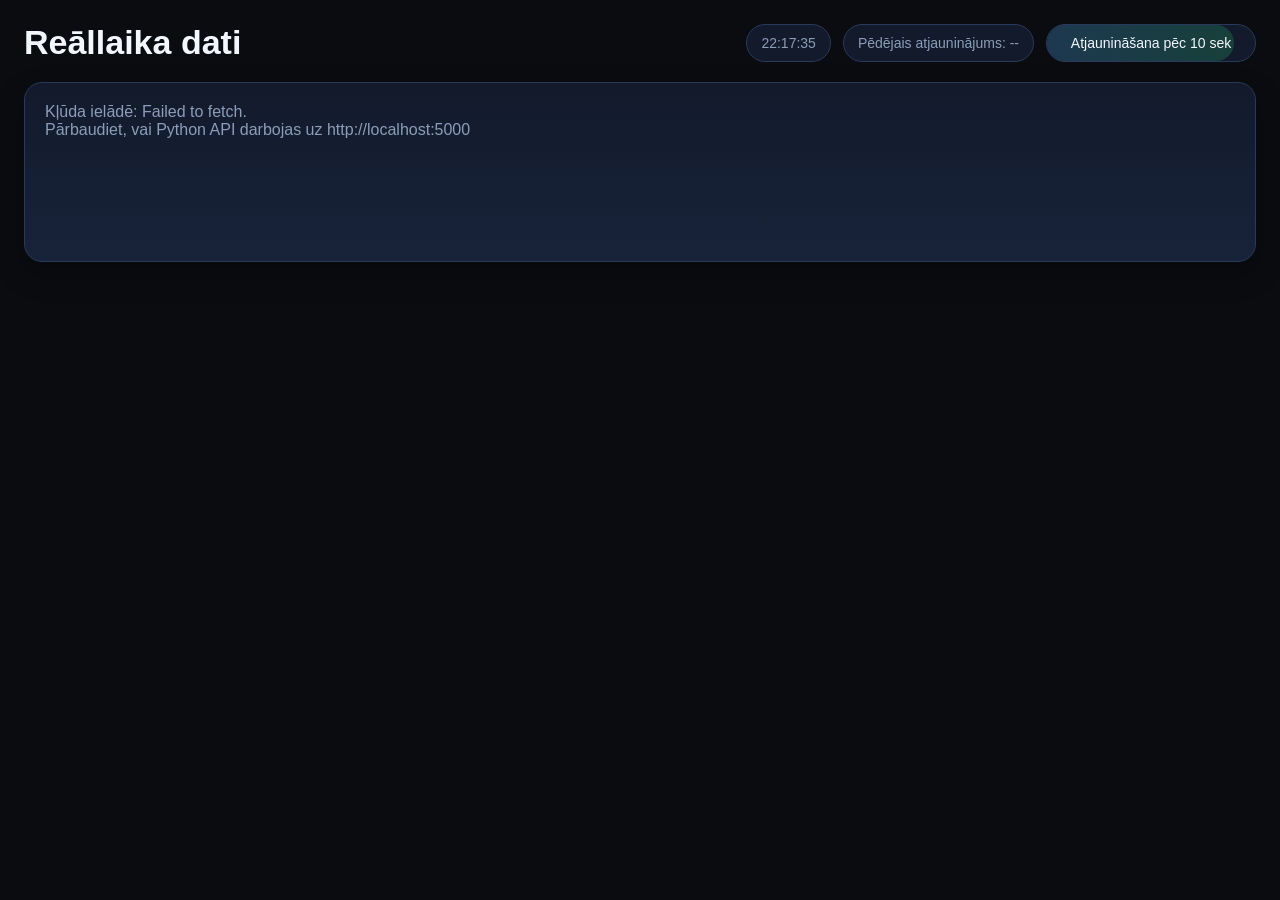
==== index-python.html @ 63e98033 "Backend version for App scripts" ====
<!DOCTYPE html>
<html lang="lv">
<head>
  <meta charset="UTF-8" />
  <meta name="viewport" content="width=device-width, initial-scale=1.0" />
  <title>Reāllaika dati</title>
  <link rel="stylesheet" href="./main.css">
</head>
<body>
  <div class="wrap">

    <div class="topbar">
      <h1>Reāllaika dati</h1>
      <div class="statusbar">
        <div class="pill" id="clock">--:--:--</div>
        <div class="pill" id="last-update">Pēdējais atjauninājums: --</div>
        <div class="pill-progress" id="pill-prog">
          <div class="pill-progress-fill" id="pill-fill" style="width:100%"></div>
          <span class="pill-progress-text" id="pill-label">Atjaunināšana pēc 10 sek</span>
        </div>      
      </div>
    </div>

    <div class="grid" id="board"></div>

  </div>

  <script>
    const API_BASE = 'http://localhost:5000/api';
    const REFRESH_MS = 10000;
    let nextRefresh = Date.now() + REFRESH_MS;

    const transportClass = t => ({ bus:'bus', trol:'trol', tram:'tram', train:'train' }[t] ?? 'other');
    const transportLabel = t => ({ bus:`<span class="temaki--bus"></span>`, trol:`<span class="temaki--trolleybus"></span>`, tram:`<span class="temaki--tram"></span>`, train:`<span class="temaki--train-bullet"></span>`   }[t] ?? '?');
    const etaClass = m => m < 0 ? 'overdue' : m <= 1 ? 'arrive' : m <= 5 ? 'soon' : 'normal';
    const formatEta = m => {
        if (m < 0) return 'Aizbr';
        if (m <= 0) return 'Pienāk';
        if (m >= 60) return `${Math.floor(m/60)}h ${m%60}`;
        return String(m);
    };

    function updateClock() {
      document.getElementById('clock').textContent =
        new Date().toLocaleTimeString('lv-LV');
    }

    function updateProgress() {
      const remaining = Math.max(0, nextRefresh - Date.now());
      const pct = (remaining / REFRESH_MS) * 100;
      const sec = Math.ceil(remaining / 1000);
      document.getElementById('pill-fill').style.width  = pct + '%';
      document.getElementById('pill-label').textContent = `Atjaunināšana pēc ${sec} sek`;
    }

    function renderStopCard(item) {
      const stop = item.stop;

      const deps = Array.isArray(item.departures) ? item.departures : [];
      const rows = deps.length
        ? deps.slice(0, 6).map(dep => `
            <div class="row">
              <div class="badge ${transportClass(dep.type)}">
                ${transportLabel(dep.type)}${dep.route}
              </div>
              <div>
                <div class="main-line">${dep.destination}</div>
                <div class="dest">${dep.type === "train" ? (dep.origin ? "no " + dep.origin : "") : dep.transport_id}</div>
              </div>
              <div class="eta ${etaClass(dep.scheduled_min)}">
                ${formatEta(dep.scheduled_min)}
                ${dep.scheduled_min > 0 ? '<small>min</small>' : ''}
              </div>
            </div>`).join('')
        : '<div class="nodata">Nav reāllaika datu attiecībā uz šo pieturu.</div>';

      return `
        <div class="card ${stop.group ? 'grouped' : ''}">
          <div class="head">
            <div class="stop-name">${stop.name || 'Pietura'}</div>
            <div class="stop-meta">
              <span>${stop.street}</span>
              <span>${stop.direction || ''}</span>
            </div>
          </div>
          <div class="list">${rows}</div>
        </div>`;
    }

    async function loadBoard() {
      const board = document.getElementById('board');
      try {
        const res = await fetch(`${API_BASE}/all`);
        if (!res.ok) throw new Error('HTTP ' + res.status);
        const data = await res.json();
        function groupStops(stops) {
            // Define which stop IDs should be paired
            const pairs = [['0155','0154']];
            const pairMap = {};
            pairs.forEach(([a,b]) => { pairMap[a] = b; pairMap[b] = a; });
            
            const used = new Set();
            const groups = [];
            
            for (let i = 0; i < stops.length; i++) {
                const item = stops[i];
                const id = item.stop.id;
                if (used.has(id)) continue;
                
                const pairedId = pairMap[id];
                if (pairedId) {
                    const pairedItem = stops.find(s => s.stop.id === pairedId);
                    if (pairedItem) {
                        groups.push([item, pairedItem]);
                        used.add(id);
                        used.add(pairedId);
                        continue;
                    }
                }
                groups.push([item]);
                used.add(id);
            }
            return groups;
        }
        board.innerHTML = groupStops(data.stops).map(group => {
            if (group.length === 2) {
                return `<div class="card-pair">
                    ${renderStopCard(group[0])}
                    ${renderStopCard(group[1])}
                </div>`;
            }
            return renderStopCard(group[0]);
        }).join('');
        document.getElementById('last-update').textContent =
          'Pēdējais atjauninājums: ' + new Date().toLocaleTimeString('lv-LV');
      } catch (err) {
        board.innerHTML = `
          <div class="card" style="grid-column:1/-1;min-height:180px;">
            <div class="error">
              Kļūda ielādē: ${err.message}.<br>
              Pārbaudiet, vai Python API darbojas uz http://localhost:5000
            </div>
          </div>`;
      }
    }

    async function refresh() {
      await loadBoard();
      nextRefresh = Date.now() + REFRESH_MS;
    }

    updateClock();
    updateProgress();
    setInterval(updateClock, 1000);
    setInterval(updateProgress, 100);
    refresh();
    setInterval(refresh, REFRESH_MS);
  </script>
</body>
</html>
---- main.css ----
:root {
  --bg: #0a0c0f;
  --panel: #121a2b;
  --panel-2: #18233a;
  --border: #2a3a5b;
  --text: #f3f7ff;
  --muted: #8c9db9;
  --green: #28c76f;
  --yellow: #ffb020;
  --red: #ea5455;
  --overdue: #727272;
  --empty: #1b263d;
  --shadow: 0 12px 28px rgba(0,0,0,0.28);
}
* { box-sizing: border-box; }
body {
  margin: 0;
  font-family: Inter, Arial, sans-serif;
  background: var(--bg);
  color: var(--text);
}
.wrap {
  max-width: 1800px;
  margin: 0 auto;
  padding: 24px;
}
.topbar {
  display: flex;
  align-items: center;
  justify-content: space-between;
  gap: 16px;
  margin-bottom: 20px;
  flex-wrap: wrap;
}
h1 {
  margin: 0;
  font-size: 34px;
  line-height: 1.1;
}
.statusbar {
  display: flex;
  gap: 12px;
  flex-wrap: wrap;
  align-items: center;
}
.pill {
  padding: 10px 14px;
  border-radius: 999px;
  background: var(--panel);
  border: 1px solid var(--border);
  color: var(--muted);
  font-size: 14px;
}
.pill-progress {
  position: relative;
  padding: 10px 16px;
  border-radius: 999px;
  background: var(--panel);
  border: 1px solid var(--border);
  font-size: 14px;
  color: var(--text);
  overflow: hidden;
  min-width: 210px;
  text-align: center;
}
.pill-progress-fill {
  position: absolute;
  top: 0; left: 0;
  height: 100%;
  border-radius: 999px;
  background: linear-gradient(90deg, rgba(79,195,247,0.18), rgba(40,199,111,0.22));
  transition: width 0.1s linear;
  pointer-events: none;
}
.pill-progress-text {
  position: relative;
  z-index: 1;
  white-space: nowrap;
}
.grid {
  display: grid;
  grid-template-columns: repeat(4, minmax(0, 1fr));
  gap: 16px;
}
.card {
  background: linear-gradient(180deg, var(--panel) 0%, var(--panel-2) 100%);
  border: 1px solid var(--border);
  border-radius: 18px;
  box-shadow: var(--shadow);
  overflow: hidden;
  min-height: 340px;
  display: flex;
  flex-direction: column;
}
.card.empty {
  background: linear-gradient(180deg, var(--empty) 0%, #152036 100%);
  border-style: dashed;
  opacity: 0.7;
  justify-content: center;
  align-items: center;
  text-align: center;
  color: #6e84aa;
  font-size: 24px;
  font-weight: 700;
}
.head {
  padding: 18px 18px 14px;
  border-bottom: 1px solid rgba(255,255,255,0.06);
}
.stop-name {
  font-size: 24px;
  font-weight: 800;
  margin-bottom: 6px;
}
.stop-meta {
  display: flex;
  justify-content: space-between;
  gap: 10px;
  color: var(--muted);
  font-size: 14px;
  word-break: break-word;
  flex-wrap: wrap;
}
.list {
  padding: 10px 14px 14px;
  display: flex;
  flex-direction: column;
  gap: 10px;
  flex: 1;
}
.row {
  display: grid;
  grid-template-columns: 78px 1fr 108px;
  gap: 12px;
  align-items: center;
  padding: 12px;
  border-radius: 14px;
  background: rgba(255,255,255,0.04);
  border: 1px solid rgba(255,255,255,0.06);
}
.card-pair { 
    display: flex; flex-direction: column; gap: 16px; height: 100%; 
}
.card-pair .card { 
    flex: 1; min-height: 0; 
}
.badge {
  display: inline-flex;
  align-items: center;
  justify-content: center;
  min-height: 54px;
  border-radius: 14px;
  font-size: 24px;
  font-weight: 900;
  color: white;
  padding: 0 10px;
}
.badge.train { flex-direction: column; font-size: 16px; gap: 2px; }
.bus  { background: #ffc136; }
.trol { background: #92b5ee; }
.tram { background: #fe6a68; }
.train { background: #4f7fe8; }
.other{ background: #667085; }
.main-line {
  font-size: 20px;
  font-weight: 600;
  line-height: 1.2;
  margin-bottom: 4px;
}
.dest {
  color: var(--muted);
  font-size: 14px;
  line-height: 1.3;
  overflow: hidden;
  text-overflow: ellipsis;
  white-space: nowrap;
}
.eta {
  text-align: right;
  font-weight: 900;
  font-size: 30px;
  line-height: 1;
}
.eta small {
  display: block;
  font-size: 12px;
  color: var(--muted);
  font-weight: 600;
  margin-top: 6px;
  text-transform: uppercase;
  letter-spacing: 0.08em;
}
.arrive    { color: var(--green); animation:blink 1.1s ease-in-out infinite; }
@keyframes blink{0%,100%{opacity:1}50%{opacity:.6}}
.soon    { color: var(--yellow); }
.normal    { color: var(--text); }
.overdue { color: var(--overdue); }
.nodata, .error {
  padding: 20px;
  color: var(--muted);
  font-size: 16px;
}
.footer-note {
  margin-top: 18px;
  color: var(--muted);
  font-size: 13px;
}
.temaki--bus {
  display: inline-block;
  width: 30px;
  height: 30px;
  background-repeat: no-repeat;
  background-size: 100% 100%;
  background-image: url("data:image/svg+xml,%3Csvg xmlns='http://www.w3.org/2000/svg' viewBox='0 0 15 15'%3E%3Cpath fill='%23fff' d='M2 3c0-1.1.9-2 2-2h7c1.1 0 2 .9 2 2v8c0 1-1 1-1 1v1s0 1-1 1s-1-1-1-1v-1H5v1s0 1-1 1s-1-1-1-1v-1c-1 0-1-1-1-1zm1.5 1c-.28 0-.5.22-.5.5v3c0 .28.22.5.5.5h8c.28 0 .5-.22.5-.5v-3c0-.28-.22-.5-.5-.5zM4 9c-.55 0-1 .45-1 1s.45 1 1 1s1-.45 1-1s-.45-1-1-1m7 0c-.55 0-1 .45-1 1s.45 1 1 1s1-.45 1-1s-.45-1-1-1M4 2.5c0 .28.22.5.5.5h6c.28 0 .5-.22.5-.5s-.22-.5-.5-.5h-6c-.28 0-.5.22-.5.5'/%3E%3C/svg%3E");
}
.temaki--trolleybus {
  display: inline-block;
  width: 30px;
  height: 30px;
  background-repeat: no-repeat;
  background-size: 100% 100%;
  background-image: url("data:image/svg+xml,%3Csvg xmlns='http://www.w3.org/2000/svg' viewBox='0 0 15 15'%3E%3Cpath fill='%23fff' d='M8 1v1h3c1.1 0 2 .9 2 2v8c0 1-1 1-1 1v1s0 1-1 1s-1-1-1-1v-1H5v1s0 1-1 1s-1-1-1-1v-1c-1 0-1-1-1-1V4c0-1.1.9-2 2-2h3V1H4.5C4.22 1 4 .78 4 .5s.22-.5.5-.5h6c.28 0 .5.22.5.5s-.22.5-.5.5zM3.5 5c-.28 0-.5.22-.5.5v3c0 .28.22.5.5.5h8c.28 0 .5-.22.5-.5v-3c0-.28-.22-.5-.5-.5zm.5 5c-.55 0-1 .45-1 1s.45 1 1 1s1-.45 1-1s-.45-1-1-1m7 0c-.55 0-1 .45-1 1s.45 1 1 1s1-.45 1-1s-.45-1-1-1M4 3.5c0 .28.22.5.5.5h6c.28 0 .5-.22.5-.5s-.22-.5-.5-.5h-6c-.28 0-.5.22-.5.5'/%3E%3C/svg%3E");
}
.temaki--tram {
  display: inline-block;
  width: 30px;
  height: 30px;
  background-repeat: no-repeat;
  background-size: 100% 100%;
  background-image: url("data:image/svg+xml,%3Csvg xmlns='http://www.w3.org/2000/svg' viewBox='0 0 15 15'%3E%3Cpath fill='%23fff' d='M8 1v1h1.5l1.41 1.41c.38.38.59.89.59 1.42V11c0 1.1-.9 2-2 2h-4c-1.1 0-2-.9-2-2V4.83c0-.53.21-1.04.59-1.42L5.5 2H7V1H5.5C5.22 1 5 .78 5 .5s.22-.5.5-.5h4c.28 0 .5.22.5.5s-.22.5-.5.5zM6.25 13.5L5.5 15H4l.75-1.5zm4 0L11 15H9.5l-.75-1.5zM8.5 12h1c.55 0 1-.45 1-1v-1c-1.1 0-2 .9-2 2m-2 0c0-1.1-.9-2-2-2v1c0 .55.45 1 1 1zm-2-6.5v3c0 .28.22.5.5.5h5c.28 0 .5-.22.5-.5v-3c0-.28-.22-.5-.5-.5H5c-.28 0-.5.22-.5.5m1-2c0 .28.22.5.5.5h3c.28 0 .5-.22.5-.5S9.28 3 9 3H6c-.28 0-.5.22-.5.5'/%3E%3C/svg%3E");
}
.temaki--train-bullet {
  display: inline-block;
  width: 30px;
  height: 30px;
  background-repeat: no-repeat;
  background-size: 100% 100%;
  background-image: url("data:image/svg+xml,%3Csvg xmlns='http://www.w3.org/2000/svg' viewBox='0 0 15 15'%3E%3Cpath fill='%23fff' d='m5.75 12.5l-.25.5h4l-.25-.5h1.5L12 15h-1.5l-.5-1H5l-.5 1H3l1.25-2.5zm6.32-4.05C10.43 10.82 8.9 12 7.5 12s-2.93-1.18-4.57-3.55a3.01 3.01 0 0 1-.33-2.79C2.87 4.97 3 4.42 3 4c0-1 1.35-4 4.5-4C11.13 0 12 3 12 4c0 .42.13.97.4 1.66c.36.93.23 1.98-.33 2.79M5.04 2.76l.79 1.93c.08.19.26.31.46.31h2.42c.2 0 .38-.12.46-.31l.79-1.93a.5.5 0 0 0-.07-.5C9.24 1.42 8.44 1 7.5 1s-1.74.42-2.39 1.26a.5.5 0 0 0-.07.5M7.5 11c.55 0 1-.45 1-1s-.45-1-1-1s-1 .45-1 1s.45 1 1 1'/%3E%3C/svg%3E");
}
@media (max-width: 1400px) {
  .grid { grid-template-columns: repeat(3, minmax(0, 1fr)); }
}
@media (max-width: 1024px) {
  .grid { grid-template-columns: repeat(2, minmax(0, 1fr)); }
  h1 { font-size: 28px; }
}
@media (max-width: 640px) {
  .wrap { padding: 14px; }
  .grid { grid-template-columns: 1fr; }
  .row  { grid-template-columns: 68px 1fr 76px; gap: 10px; }
  .badge { min-height: 48px; font-size: 20px; }
  .eta   { font-size: 26px; }
  .stop-name { font-size: 22px; }
  .main-line { font-size: 18px; }
}
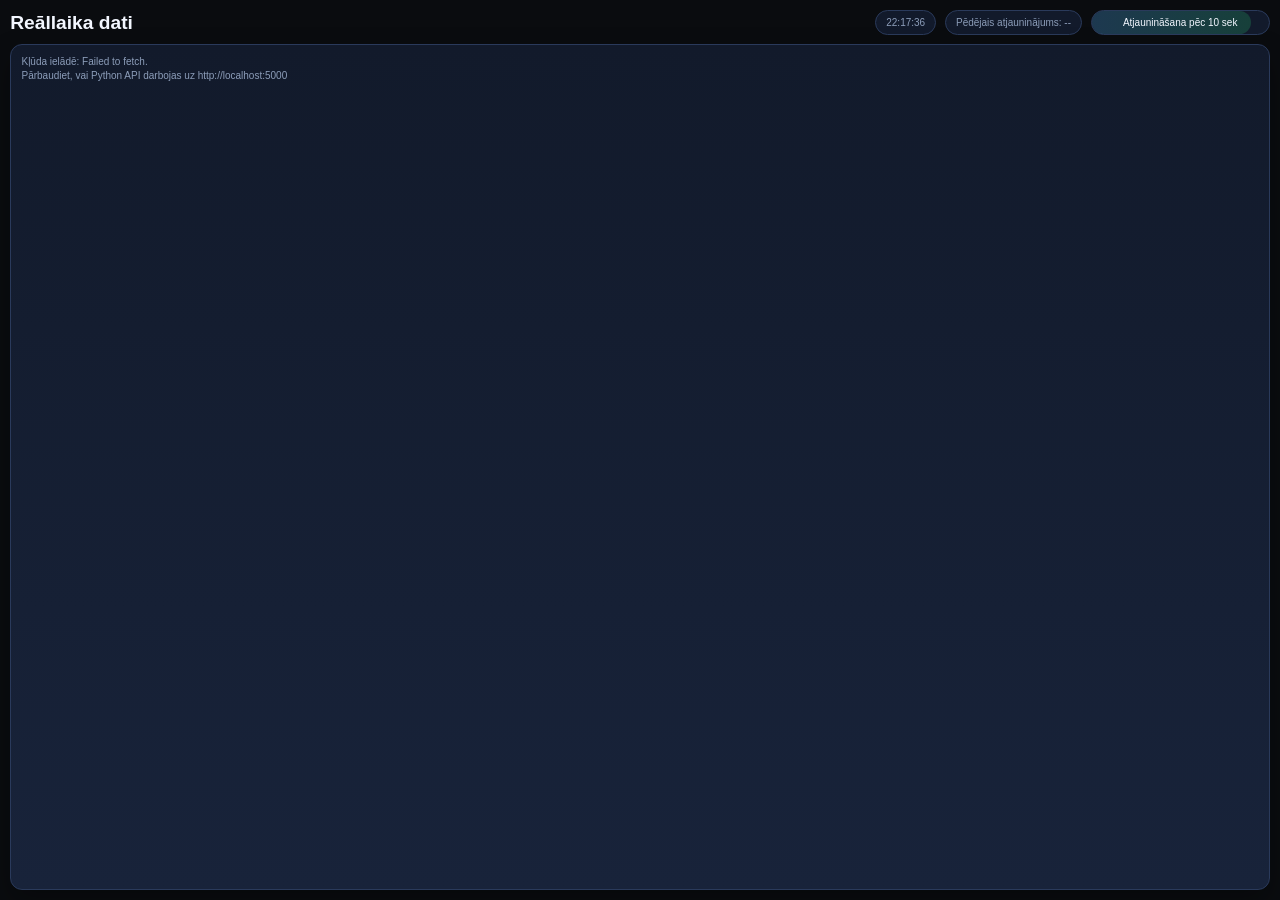
==== commit 560366d3: "Fix missing newline at end of index-python.html" ====
--- a/index-python.html
+++ b/index-python.html
@@ -157,4 +157,4 @@
     setInterval(refresh, REFRESH_MS);
   </script>
 </body>
-</html>+</html>
--- a/main.css
+++ b/main.css
@@ -10,88 +10,151 @@
   --red: #ea5455;
   --overdue: #727272;
   --empty: #1b263d;
-  --shadow: 0 12px 28px rgba(0,0,0,0.28);
-}
-* { box-sizing: border-box; }
+  --shadow: 0 12px 28px rgba(0, 0, 0, 0.28);
+
+  --gap: clamp(8px, 0.7vw, 16px);
+  --pad: clamp(10px, 0.9vw, 18px);
+  --r-card: clamp(12px, 0.9vw, 18px);
+  --r-row: clamp(10px, 0.7vw, 14px);
+
+  --fs-h1: clamp(18px, 1.5vw, 34px);
+  --fs-pill: clamp(10px, 0.75vw, 14px);
+  --fs-stop: clamp(14px, 1vw, 24px);
+  --fs-meta: clamp(10px, 0.72vw, 14px);
+  --fs-route: clamp(13px, 1vw, 22px);
+  --fs-dest: clamp(10px, 0.72vw, 14px);
+  --fs-main: clamp(12px, 0.88vw, 19px);
+  --fs-eta: clamp(17px, 1.25vw, 30px);
+  --fs-eta-lbl: clamp(8px, 0.56vw, 11px);
+  --badge-fs: clamp(13px, 1vw, 22px);
+
+  --row-badge-col: clamp(52px, 3.8vw, 78px);
+  --row-eta-col: clamp(58px, 5vw, 96px);
+}
+
+* {
+  box-sizing: border-box;
+}
+
+html,
 body {
   margin: 0;
+  min-height: 100%;
+  overflow: hidden;
   font-family: Inter, Arial, sans-serif;
   background: var(--bg);
   color: var(--text);
 }
+
+body {
+  min-height: 100dvh;
+}
+
 .wrap {
-  max-width: 1800px;
-  margin: 0 auto;
-  padding: 24px;
-}
+  display: flex;
+  flex-direction: column;
+  min-height: 100dvh;
+  height: 100dvh;
+  padding: var(--pad);
+  gap: var(--gap);
+  overflow: hidden;
+}
+
 .topbar {
   display: flex;
   align-items: center;
   justify-content: space-between;
-  gap: 16px;
-  margin-bottom: 20px;
-  flex-wrap: wrap;
-}
+  gap: var(--gap);
+  flex: 0 0 auto;
+  min-width: 0;
+}
+
 h1 {
   margin: 0;
-  font-size: 34px;
+  font-size: var(--fs-h1);
   line-height: 1.1;
-}
+  white-space: nowrap;
+  flex: 0 1 auto;
+}
+
 .statusbar {
   display: flex;
-  gap: 12px;
-  flex-wrap: wrap;
+  gap: var(--gap);
   align-items: center;
-}
+  flex: 0 1 auto;
+  min-width: 0;
+}
+
+.pill,
+.pill-progress {
+  min-width: 0;
+}
+
 .pill {
-  padding: 10px 14px;
+  padding: clamp(6px, 0.45vw, 10px) clamp(10px, 0.8vw, 14px);
   border-radius: 999px;
   background: var(--panel);
   border: 1px solid var(--border);
   color: var(--muted);
-  font-size: 14px;
-}
+  font-size: var(--fs-pill);
+  white-space: nowrap;
+}
+
 .pill-progress {
   position: relative;
-  padding: 10px 16px;
+  padding: clamp(6px, 0.45vw, 10px) clamp(10px, 0.9vw, 16px);
   border-radius: 999px;
   background: var(--panel);
   border: 1px solid var(--border);
-  font-size: 14px;
   color: var(--text);
-  overflow: hidden;
-  min-width: 210px;
+  font-size: var(--fs-pill);
+  overflow: hidden;
+  min-width: clamp(130px, 14vw, 210px);
   text-align: center;
 }
+
 .pill-progress-fill {
   position: absolute;
-  top: 0; left: 0;
+  inset: 0 auto 0 0;
   height: 100%;
   border-radius: 999px;
-  background: linear-gradient(90deg, rgba(79,195,247,0.18), rgba(40,199,111,0.22));
+  background: linear-gradient(90deg, rgba(79, 195, 247, 0.18), rgba(40, 199, 111, 0.22));
   transition: width 0.1s linear;
   pointer-events: none;
 }
+
 .pill-progress-text {
   position: relative;
   z-index: 1;
   white-space: nowrap;
 }
+
 .grid {
+  flex: 1 1 auto;
+  min-height: 0;
   display: grid;
   grid-template-columns: repeat(4, minmax(0, 1fr));
-  gap: 16px;
-}
+  grid-auto-rows: minmax(0, 1fr);
+  gap: var(--gap);
+  align-items: stretch;
+}
+
+.card,
+.card-pair {
+  min-width: 0;
+  min-height: 0;
+}
+
 .card {
   background: linear-gradient(180deg, var(--panel) 0%, var(--panel-2) 100%);
   border: 1px solid var(--border);
-  border-radius: 18px;
+  border-radius: var(--r-card);
   box-shadow: var(--shadow);
   overflow: hidden;
-  min-height: 340px;
   display: flex;
   flex-direction: column;
 }
+
 .card.empty {
   background: linear-gradient(180deg, var(--empty) 0%, #152036 100%);
   border-style: dashed;
@@ -100,156 +163,255 @@
   align-items: center;
   text-align: center;
   color: #6e84aa;
-  font-size: 24px;
+  font-size: var(--fs-route);
   font-weight: 700;
 }
+
+.card-pair {
+  display: grid;
+  grid-template-rows: minmax(0, 1fr) minmax(0, 1fr);
+  gap: var(--gap);
+}
+
+.card-pair .card {
+  min-height: 0;
+}
+
 .head {
-  padding: 18px 18px 14px;
-  border-bottom: 1px solid rgba(255,255,255,0.06);
-}
+  padding: var(--pad) var(--pad) calc(var(--pad) * 0.72);
+  border-bottom: 1px solid rgba(255, 255, 255, 0.06);
+  flex: 0 0 auto;
+  min-width: 0;
+}
+
 .stop-name {
-  font-size: 24px;
+  font-size: var(--fs-stop);
   font-weight: 800;
-  margin-bottom: 6px;
-}
+  margin-bottom: 4px;
+  line-height: 1.15;
+  white-space: nowrap;
+  overflow: hidden;
+  text-overflow: ellipsis;
+}
+
 .stop-meta {
   display: flex;
   justify-content: space-between;
-  gap: 10px;
-  color: var(--muted);
-  font-size: 14px;
-  word-break: break-word;
-  flex-wrap: wrap;
-}
+  gap: 8px;
+  color: var(--muted);
+  font-size: var(--fs-meta);
+  min-width: 0;
+}
+
+.stop-meta span {
+  min-width: 0;
+  overflow: hidden;
+  text-overflow: ellipsis;
+  white-space: nowrap;
+}
+
 .list {
-  padding: 10px 14px 14px;
+  padding: calc(var(--pad) * 0.5) var(--pad) calc(var(--pad) * 0.55);
   display: flex;
   flex-direction: column;
-  gap: 10px;
-  flex: 1;
-}
+  gap: calc(var(--gap) * 0.72);
+  flex: 1 1 auto;
+  min-height: 0;
+  overflow: hidden;
+  justify-content: flex-start;
+}
+
 .row {
   display: grid;
-  grid-template-columns: 78px 1fr 108px;
-  gap: 12px;
+  grid-template-columns: var(--row-badge-col) minmax(0, 1fr) var(--row-eta-col);
+  gap: calc(var(--gap) * 0.72);
   align-items: center;
-  padding: 12px;
-  border-radius: 14px;
-  background: rgba(255,255,255,0.04);
-  border: 1px solid rgba(255,255,255,0.06);
-}
-.card-pair { 
-    display: flex; flex-direction: column; gap: 16px; height: 100%; 
-}
-.card-pair .card { 
-    flex: 1; min-height: 0; 
-}
+  padding: calc(var(--pad) * 0.62) calc(var(--pad) * 0.68);
+  border-radius: var(--r-row);
+  background: rgba(255, 255, 255, 0.04);
+  border: 1px solid rgba(255, 255, 255, 0.06);
+  min-width: 0;
+}
+
 .badge {
   display: inline-flex;
   align-items: center;
   justify-content: center;
-  min-height: 54px;
-  border-radius: 14px;
-  font-size: 24px;
+  gap: clamp(3px, 0.25vw, 6px);
+  width: 100%;
+  min-height: clamp(30px, 2.4vw, 48px);
+  height: 100%;
+  padding: clamp(4px, 0.35vw, 8px) clamp(5px, 0.45vw, 10px);
+  border-radius: var(--r-row);
+  font-size: var(--badge-fs);
   font-weight: 900;
-  color: white;
-  padding: 0 10px;
-}
-.badge.train { flex-direction: column; font-size: 16px; gap: 2px; }
-.bus  { background: #ffc136; }
+  color: #fff;
+  white-space: nowrap;
+  overflow: hidden;
+}
+
+.badge.train {
+  flex-direction: column;
+  gap: 1px;
+  font-size: calc(var(--badge-fs) * 0.66);
+}
+
+.bus { background: #ffc136; }
 .trol { background: #92b5ee; }
 .tram { background: #fe6a68; }
 .train { background: #4f7fe8; }
-.other{ background: #667085; }
+.other { background: #667085; }
+
+.main-line,
+.dest,
+.eta {
+  min-width: 0;
+}
+
 .main-line {
-  font-size: 20px;
+  font-size: var(--fs-main);
   font-weight: 600;
   line-height: 1.2;
-  margin-bottom: 4px;
-}
+  margin-bottom: 2px;
+  overflow: hidden;
+  text-overflow: ellipsis;
+  white-space: nowrap;
+}
+
 .dest {
   color: var(--muted);
-  font-size: 14px;
-  line-height: 1.3;
+  font-size: var(--fs-dest);
+  line-height: 1.25;
   overflow: hidden;
   text-overflow: ellipsis;
   white-space: nowrap;
 }
+
 .eta {
   text-align: right;
   font-weight: 900;
-  font-size: 30px;
+  font-size: var(--fs-eta);
   line-height: 1;
-}
+  white-space: nowrap;
+  font-variant-numeric: tabular-nums;
+}
+
 .eta small {
   display: block;
-  font-size: 12px;
-  color: var(--muted);
-  font-weight: 600;
-  margin-top: 6px;
+  margin-top: 4px;
+  color: var(--muted);
+  font-size: var(--fs-eta-lbl);
+  font-weight: 700;
   text-transform: uppercase;
   letter-spacing: 0.08em;
 }
-.arrive    { color: var(--green); animation:blink 1.1s ease-in-out infinite; }
-@keyframes blink{0%,100%{opacity:1}50%{opacity:.6}}
-.soon    { color: var(--yellow); }
-.normal    { color: var(--text); }
+
+.arrive { color: var(--green); animation: blink 1.1s ease-in-out infinite; }
+.soon { color: var(--yellow); }
+.normal { color: var(--text); }
 .overdue { color: var(--overdue); }
-.nodata, .error {
-  padding: 20px;
-  color: var(--muted);
-  font-size: 16px;
-}
+
+@keyframes blink {
+  0%, 100% { opacity: 1; }
+  50% { opacity: 0.6; }
+}
+
+.nodata,
+.error {
+  padding: var(--pad);
+  color: var(--muted);
+  font-size: var(--fs-meta);
+  line-height: 1.4;
+}
+
 .footer-note {
-  margin-top: 18px;
+  margin-top: 10px;
   color: var(--muted);
   font-size: 13px;
-}
-.temaki--bus {
+  flex-shrink: 0;
+}
+
+.temaki--bus,
+.temaki--trolleybus,
+.temaki--tram,
+.temaki--train-bullet {
   display: inline-block;
-  width: 30px;
-  height: 30px;
+  flex: 0 0 auto;
+  width: clamp(16px, 1.05vw, 24px);
+  height: clamp(16px, 1.05vw, 24px);
   background-repeat: no-repeat;
   background-size: 100% 100%;
+}
+
+.temaki--bus {
   background-image: url("data:image/svg+xml,%3Csvg xmlns='http://www.w3.org/2000/svg' viewBox='0 0 15 15'%3E%3Cpath fill='%23fff' d='M2 3c0-1.1.9-2 2-2h7c1.1 0 2 .9 2 2v8c0 1-1 1-1 1v1s0 1-1 1s-1-1-1-1v-1H5v1s0 1-1 1s-1-1-1-1v-1c-1 0-1-1-1-1zm1.5 1c-.28 0-.5.22-.5.5v3c0 .28.22.5.5.5h8c.28 0 .5-.22.5-.5v-3c0-.28-.22-.5-.5-.5zM4 9c-.55 0-1 .45-1 1s.45 1 1 1s1-.45 1-1s-.45-1-1-1m7 0c-.55 0-1 .45-1 1s.45 1 1 1s1-.45 1-1s-.45-1-1-1M4 2.5c0 .28.22.5.5.5h6c.28 0 .5-.22.5-.5s-.22-.5-.5-.5h-6c-.28 0-.5.22-.5.5'/%3E%3C/svg%3E");
 }
+
 .temaki--trolleybus {
-  display: inline-block;
-  width: 30px;
-  height: 30px;
-  background-repeat: no-repeat;
-  background-size: 100% 100%;
   background-image: url("data:image/svg+xml,%3Csvg xmlns='http://www.w3.org/2000/svg' viewBox='0 0 15 15'%3E%3Cpath fill='%23fff' d='M8 1v1h3c1.1 0 2 .9 2 2v8c0 1-1 1-1 1v1s0 1-1 1s-1-1-1-1v-1H5v1s0 1-1 1s-1-1-1-1v-1c-1 0-1-1-1-1V4c0-1.1.9-2 2-2h3V1H4.5C4.22 1 4 .78 4 .5s.22-.5.5-.5h6c.28 0 .5.22.5.5s-.22.5-.5.5zM3.5 5c-.28 0-.5.22-.5.5v3c0 .28.22.5.5.5h8c.28 0 .5-.22.5-.5v-3c0-.28-.22-.5-.5-.5zm.5 5c-.55 0-1 .45-1 1s.45 1 1 1s1-.45 1-1s-.45-1-1-1m7 0c-.55 0-1 .45-1 1s.45 1 1 1s1-.45 1-1s-.45-1-1-1M4 3.5c0 .28.22.5.5.5h6c.28 0 .5-.22.5-.5s-.22-.5-.5-.5h-6c-.28 0-.5.22-.5.5'/%3E%3C/svg%3E");
 }
+
 .temaki--tram {
-  display: inline-block;
-  width: 30px;
-  height: 30px;
-  background-repeat: no-repeat;
-  background-size: 100% 100%;
   background-image: url("data:image/svg+xml,%3Csvg xmlns='http://www.w3.org/2000/svg' viewBox='0 0 15 15'%3E%3Cpath fill='%23fff' d='M8 1v1h1.5l1.41 1.41c.38.38.59.89.59 1.42V11c0 1.1-.9 2-2 2h-4c-1.1 0-2-.9-2-2V4.83c0-.53.21-1.04.59-1.42L5.5 2H7V1H5.5C5.22 1 5 .78 5 .5s.22-.5.5-.5h4c.28 0 .5.22.5.5s-.22.5-.5.5zM6.25 13.5L5.5 15H4l.75-1.5zm4 0L11 15H9.5l-.75-1.5zM8.5 12h1c.55 0 1-.45 1-1v-1c-1.1 0-2 .9-2 2m-2 0c0-1.1-.9-2-2-2v1c0 .55.45 1 1 1zm-2-6.5v3c0 .28.22.5.5.5h5c.28 0 .5-.22.5-.5v-3c0-.28-.22-.5-.5-.5H5c-.28 0-.5.22-.5.5m1-2c0 .28.22.5.5.5h3c.28 0 .5-.22.5-.5S9.28 3 9 3H6c-.28 0-.5.22-.5.5'/%3E%3C/svg%3E");
 }
+
 .temaki--train-bullet {
-  display: inline-block;
-  width: 30px;
-  height: 30px;
-  background-repeat: no-repeat;
-  background-size: 100% 100%;
   background-image: url("data:image/svg+xml,%3Csvg xmlns='http://www.w3.org/2000/svg' viewBox='0 0 15 15'%3E%3Cpath fill='%23fff' d='m5.75 12.5l-.25.5h4l-.25-.5h1.5L12 15h-1.5l-.5-1H5l-.5 1H3l1.25-2.5zm6.32-4.05C10.43 10.82 8.9 12 7.5 12s-2.93-1.18-4.57-3.55a3.01 3.01 0 0 1-.33-2.79C2.87 4.97 3 4.42 3 4c0-1 1.35-4 4.5-4C11.13 0 12 3 12 4c0 .42.13.97.4 1.66c.36.93.23 1.98-.33 2.79M5.04 2.76l.79 1.93c.08.19.26.31.46.31h2.42c.2 0 .38-.12.46-.31l.79-1.93a.5.5 0 0 0-.07-.5C9.24 1.42 8.44 1 7.5 1s-1.74.42-2.39 1.26a.5.5 0 0 0-.07.5M7.5 11c.55 0 1-.45 1-1s-.45-1-1-1s-1 .45-1 1s.45 1 1 1'/%3E%3C/svg%3E");
 }
+
+@media (max-width: 1600px) {
+  :root {
+    --gap: clamp(8px, 0.65vw, 14px);
+    --pad: clamp(9px, 0.8vw, 16px);
+    --fs-stop: clamp(13px, 0.95vw, 21px);
+    --fs-main: clamp(12px, 0.84vw, 17px);
+    --fs-eta: clamp(16px, 1.12vw, 26px);
+  }
+}
+
 @media (max-width: 1400px) {
-  .grid { grid-template-columns: repeat(3, minmax(0, 1fr)); }
-}
-@media (max-width: 1024px) {
-  .grid { grid-template-columns: repeat(2, minmax(0, 1fr)); }
-  h1 { font-size: 28px; }
-}
-@media (max-width: 640px) {
-  .wrap { padding: 14px; }
-  .grid { grid-template-columns: 1fr; }
-  .row  { grid-template-columns: 68px 1fr 76px; gap: 10px; }
-  .badge { min-height: 48px; font-size: 20px; }
-  .eta   { font-size: 26px; }
-  .stop-name { font-size: 22px; }
-  .main-line { font-size: 18px; }
+  .grid {
+    grid-template-columns: repeat(3, minmax(0, 1fr));
+  }
+}
+
+@media (max-width: 1180px) {
+  :root {
+    --row-badge-col: clamp(50px, 4.8vw, 72px);
+    --row-eta-col: clamp(56px, 6vw, 88px);
+    --fs-h1: clamp(17px, 1.7vw, 28px);
+    --fs-stop: clamp(13px, 1.15vw, 18px);
+    --fs-main: clamp(11px, 0.98vw, 15px);
+    --fs-dest: clamp(10px, 0.82vw, 12px);
+    --fs-eta: clamp(15px, 1.38vw, 22px);
+    --badge-fs: clamp(12px, 1.05vw, 17px);
+  }
+
+  .topbar {
+    flex-wrap: wrap;
+    align-items: flex-start;
+  }
+
+  .statusbar {
+    width: 100%;
+    flex-wrap: wrap;
+    justify-content: flex-start;
+  }
+}
+
+@media (max-width: 980px) {
+  html,
+  body {
+    overflow: auto;
+  }
+
+  .wrap {
+    height: auto;
+    min-height: 100dvh;
+    overflow: visible;
+  }
+
+  .grid { 
+    grid-template-columns: repeat(2, minmax(0, 1fr));
+  }
 }
